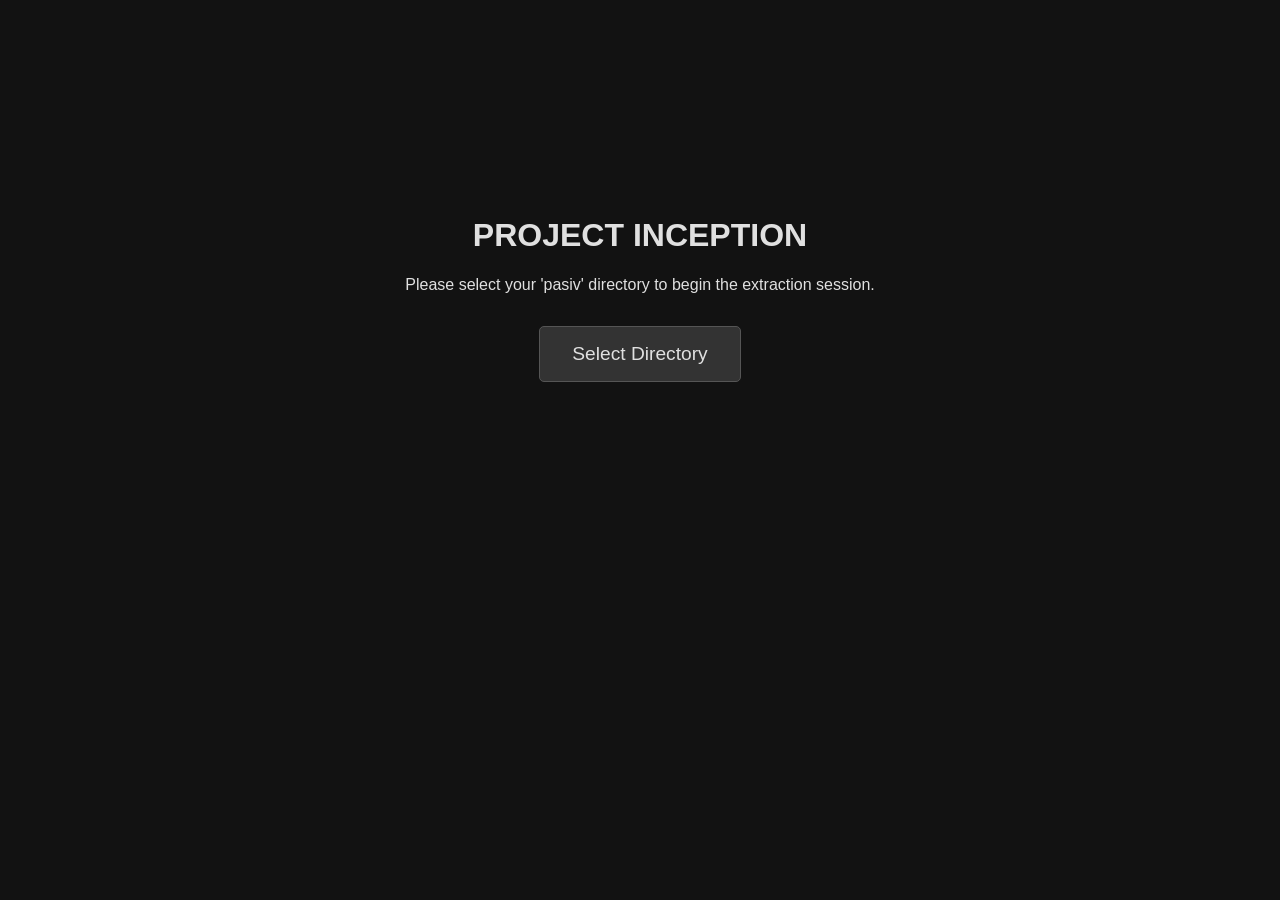
==== cobb/index.html @ cb849744 "Add files via upload" ====
<!DOCTYPE html>
<html lang="en">
<head>
    <meta charset="UTF-8">
    <meta name="viewport" content="width=device-width, initial-scale=1.0">
    <title>Cobb PWA</title>
    <link rel="stylesheet" href="style.css">
</head>
<body>

    <div id="startup-view" class="container">
        <h1>PROJECT INCEPTION</h1>
        <p>Please select your 'pasiv' directory to begin the extraction session.</p>
        <button id="btn-select-dir">Select Directory</button>
    </div>

    <div id="main-view" class="container" style="display: none;">
        <header id="top-bar">
            <h1 class="title">Cobb PWA</h1>
            <div id="progress-display">Memory Node: 0 / 0</div>
            <button id="btn-hide">Hide</button>
        </header>

        <section id="metadata-view">
            <div><strong>Index:</strong> <span id="record-index"></span></div>
            <div><strong>Timestamp:</strong> <span id="record-timestamp"></span></div>
            <div><strong>CharCount:</strong> <span id="record-char-count"></span></div>
        </section>
        
        <hr>

        <section id="content-view"></section>

        <hr>

        <section id="current-concepts-view">
            <label>Extracted Concepts:</label>
            <div id="current-tags-container">
            </div>
        </section>

        <section id="vocabulary-view">
            <label>Concept Vocabulary:</label>
            <div id="all-tags-container">
            </div>
        </section>

        <footer id="action-bar">
            <button id="btn-prev">Previous</button>
            <button id="btn-add-new">Add New Concept</button>
            <button id="btn-save-next">Next</button>
        </footer>
    </div>

    <script src="app.js"></script>
</body>
</html>
---- cobb/style.css ----
/* 基本樣式與深色主題 */
body {
    font-family: -apple-system, BlinkMacSystemFont, "Segoe UI", Roboto, "Helvetica Neue", Arial, sans-serif;
    background-color: #121212;
    color: #e0e0e0;
    margin: 0;
    padding: 1rem;
    font-size: 16px;
}

.container {
    max-width: 800px;
    margin: 0 auto;
}

hr {
    border: none;
    border-top: 1px solid #444;
    margin: 1rem 0;
}

/* Startup View styles */
#startup-view {
    text-align: center;
    padding-top: 20vh;
}
#startup-view h1 {
    color: #e0e0e0;
}
#btn-select-dir {
    font-size: 1.2rem;
    padding: 1rem 2rem;
    background-color: #333;
    color: #e0e0e0;
    border: 1px solid #555;
    border-radius: 5px;
    cursor: pointer;
    margin-top: 1rem;
}
#btn-select-dir:hover {
    background-color: #444;
}


/* [MODIFIED] 頂部狀態列 */
#top-bar {
    display: flex;
    justify-content: space-between;
    align-items: center;
    color: #bbb;
    margin-bottom: 1rem;
    gap: 1rem; /* Add space between items */
}

#top-bar .title {
    font-size: 1.2rem;
    margin: 0;
    flex-shrink: 0; /* Prevent title from shrinking */
}

#progress-display {
    text-align: center;
    flex-grow: 1; /* Allow progress to take up space */
}

/* [NEW] Hide button style */
#btn-hide {
    background-color: transparent;
    border: 1px solid #666;
    color: #999;
    padding: 0.3rem 0.8rem;
    border-radius: 5px;
    cursor: pointer;
    font-size: 0.9rem;
}
#btn-hide:hover {
    background-color: #b71c1c; /* A subtle red for destructive action */
    color: #fff;
    border-color: #b71c1c;
}


/* 元數據與內容 */
#metadata-view, #content-view {
    line-height: 1.6;
}
#content-view {
    white-space: pre-wrap;
    max-height: 30vh;
    overflow-y: auto;
    background-color: #1e1e1e;
    padding: 1rem;
    border-radius: 5px;
}

/* 標籤區塊 */
#current-concepts-view, #vocabulary-view {
    margin: 1rem 0;
}
#current-concepts-view label, #vocabulary-view label {
    display: block;
    color: #bbb;
    margin-bottom: 0.5rem;
}
#current-tags-container, #all-tags-container {
    padding: 0.5rem;
    border: 1px dashed #333;
    border-radius: 5px;
    min-height: 2.5rem;
}
#all-tags-container {
    max-height: 25vh;
    overflow-y: auto;
}

/* 標籤藥丸 (Tag Pill) 樣式 */
.tag-pill {
    display: inline-block;
    background-color: #333;
    color: #e0e0e0;
    padding: 0.3rem 0.7rem;
    border-radius: 1rem;
    margin: 0.2rem;
    cursor: pointer;
    transition: background-color 0.2s;
    user-select: none;
}
#vocabulary-view .tag-pill:hover {
    background-color: #555;
    color: #fff;
}
.tag-remove {
    margin-left: 0.5rem;
    font-weight: bold;
    color: #888;
}
.tag-remove:hover {
    color: #fff;
}

/* 底部操作按鈕 */
#action-bar {
    display: flex;
    justify-content: space-between;
    margin-top: 1.5rem;
}
#action-bar button {
    font-size: 1rem;
    padding: 0.8rem 1rem;
    border: 1px solid #555;
    background-color: #282828;
    color: #e0e0e0;
    border-radius: 5px;
    cursor: pointer;
    flex-grow: 1;
    margin: 0 0.5rem;
    font-weight: normal;
}
#action-bar button:hover {
    background-color: #383838;
    border-color: #777;
}
#btn-save-next {
    background-color: #444;
    font-weight: normal;
    border-color: #666;
}
#btn-save-next:hover {
    background-color: #555;
}
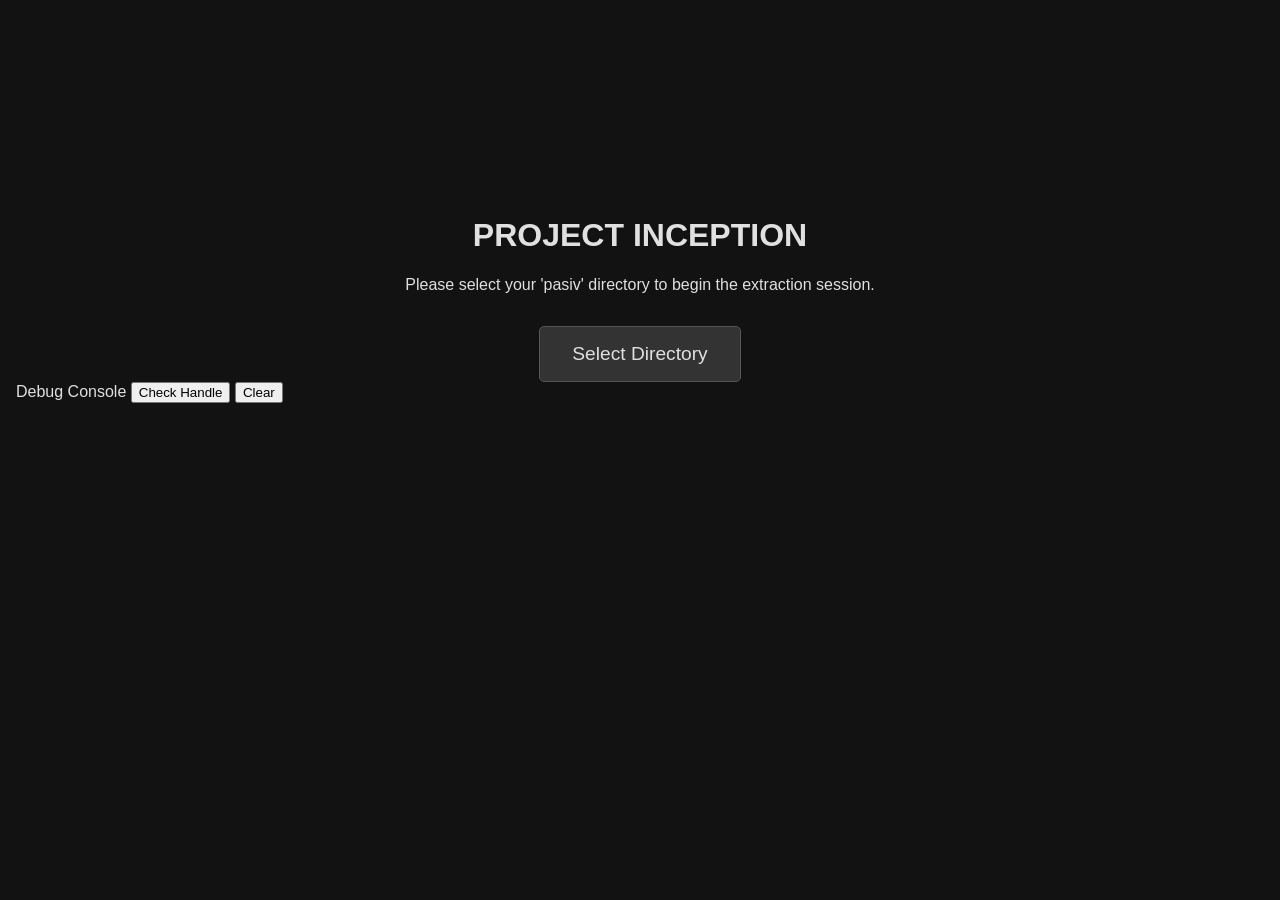
==== commit 057e1418: "Update index.html" ====
--- a/cobb/index.html
+++ b/cobb/index.html
@@ -5,6 +5,7 @@
     <meta name="viewport" content="width=device-width, initial-scale=1.0">
     <title>Cobb PWA</title>
     <link rel="stylesheet" href="style.css">
+    <link rel="manifest" href="manifest.json">
 </head>
 <body>
 
@@ -51,7 +52,14 @@
             <button id="btn-save-next">Next</button>
         </footer>
     </div>
-
+    <div id="debug-panel">
+        <div class="header">
+            <span>Debug Console</span>
+            <button id="btn-check-handle">Check Handle</button>
+            <button id="btn-clear-log">Clear</button>
+        </div>
+        <div id="debug-log"></div>
+    </div>
     <script src="app.js"></script>
 </body>
-</html>+</html>
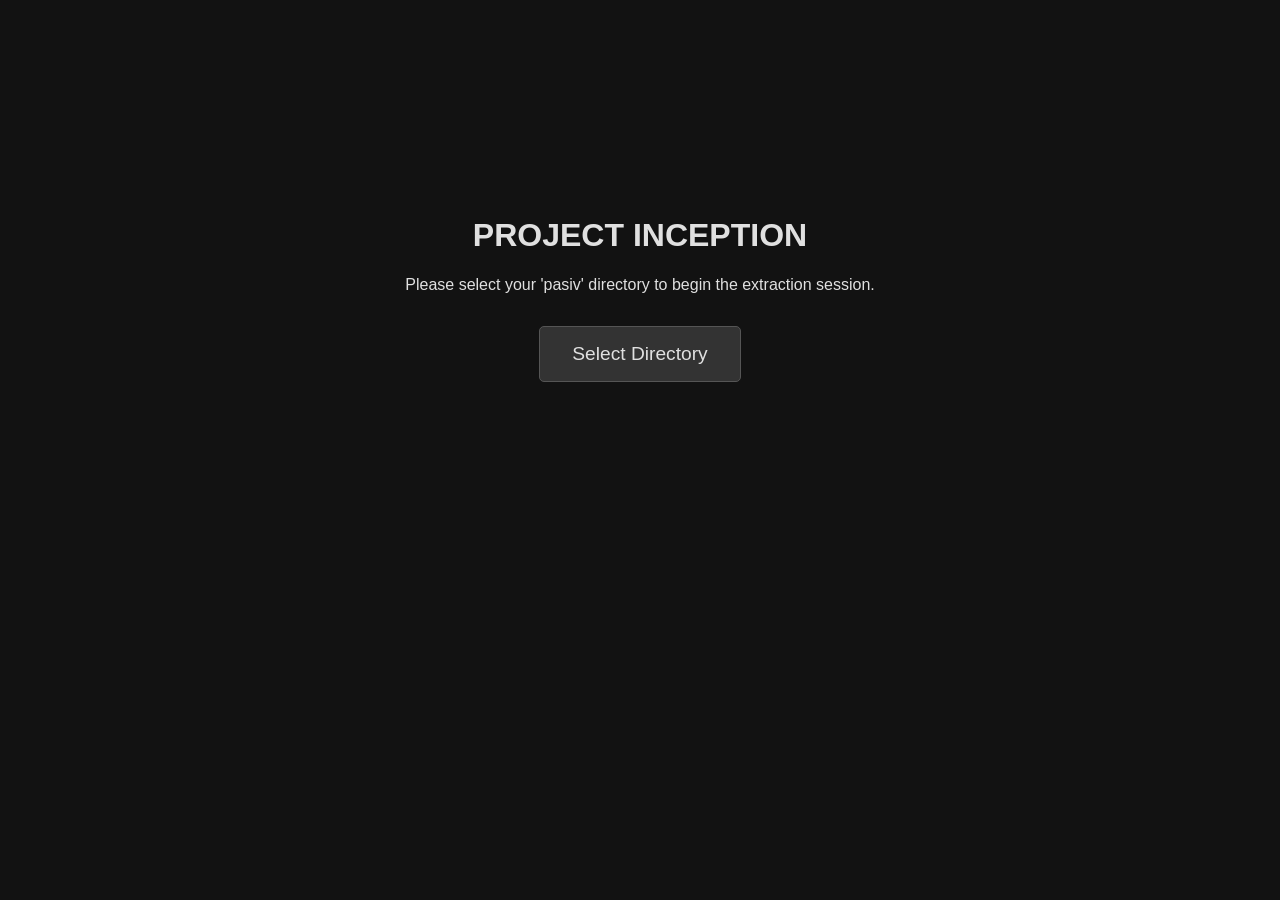
==== commit 351d8dce: "Update index.html" ====
--- a/cobb/index.html
+++ b/cobb/index.html
@@ -52,14 +52,6 @@
             <button id="btn-save-next">Next</button>
         </footer>
     </div>
-    <div id="debug-panel">
-        <div class="header">
-            <span>Debug Console</span>
-            <button id="btn-check-handle">Check Handle</button>
-            <button id="btn-clear-log">Clear</button>
-        </div>
-        <div id="debug-log"></div>
-    </div>
     <script src="app.js"></script>
 </body>
 </html>
--- a/cobb/style.css
+++ b/cobb/style.css
@@ -167,4 +167,4 @@
 }
 #btn-save-next:hover {
     background-color: #555;
-}+}
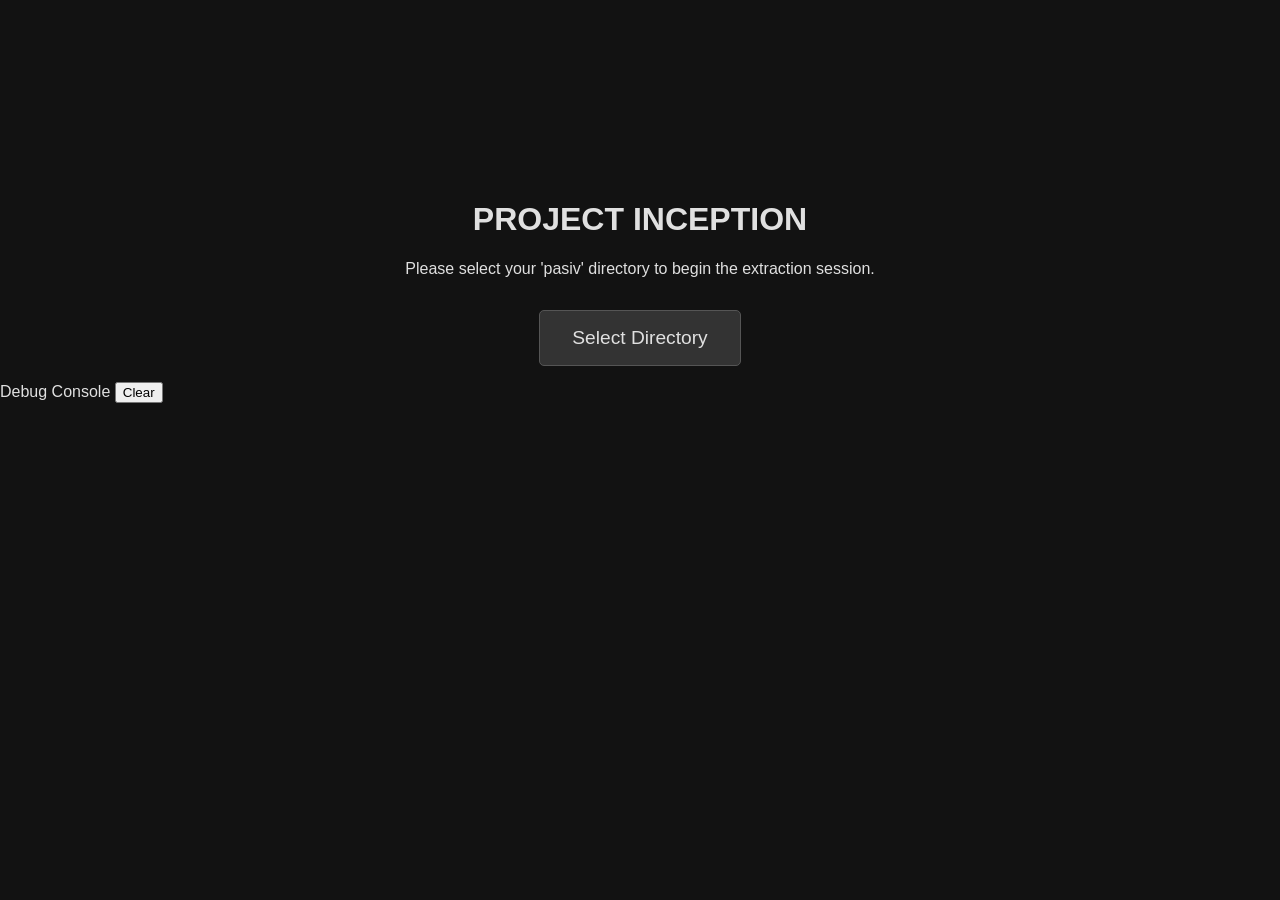
==== commit a2597045: "Update index.html" ====
--- a/cobb/index.html
+++ b/cobb/index.html
@@ -15,36 +15,38 @@
         <button id="btn-select-dir">Select Directory</button>
     </div>
 
-    <div id="main-view" class="container" style="display: none;">
+    <div id="app-wrapper" style="display: none;">
         <header id="top-bar">
             <h1 class="title">Cobb PWA</h1>
             <div id="progress-display">Memory Node: 0 / 0</div>
             <button id="btn-hide">Hide</button>
         </header>
 
-        <section id="metadata-view">
-            <div><strong>Index:</strong> <span id="record-index"></span></div>
-            <div><strong>Timestamp:</strong> <span id="record-timestamp"></span></div>
-            <div><strong>CharCount:</strong> <span id="record-char-count"></span></div>
-        </section>
-        
-        <hr>
+        <main id="main-content">
+            <section id="metadata-view">
+                <div><strong>Index:</strong> <span id="record-index"></span></div>
+                <div class="desktop-only"><strong>Timestamp:</strong> <span id="record-timestamp"></span></div>
+                <div class="desktop-only"><strong>CharCount:</strong> <span id="record-char-count"></span></div>
+            </section>
+            
+            <hr>
 
-        <section id="content-view"></section>
+            <section id="content-view"></section>
 
-        <hr>
+            <hr>
 
-        <section id="current-concepts-view">
-            <label>Extracted Concepts:</label>
-            <div id="current-tags-container">
-            </div>
-        </section>
+            <section id="current-concepts-view">
+                <label>Extracted Concepts:</label>
+                <div id="current-tags-container">
+                </div>
+            </section>
 
-        <section id="vocabulary-view">
-            <label>Concept Vocabulary:</label>
-            <div id="all-tags-container">
-            </div>
-        </section>
+            <section id="vocabulary-view">
+                <label>Concept Vocabulary:</label>
+                <div id="all-tags-container">
+                </div>
+            </section>
+        </main>
 
         <footer id="action-bar">
             <button id="btn-prev">Previous</button>
@@ -52,6 +54,14 @@
             <button id="btn-save-next">Next</button>
         </footer>
     </div>
+<div id="debug-panel">
+        <div class="header">
+            <span>Debug Console</span>
+            <button id="btn-check-handle" style="display:none;">Check Handle</button>
+            <button id="btn-clear-log">Clear</button>
+        </div>
+        <div id="debug-log"></div>
+</div>
     <script src="app.js"></script>
 </body>
 </html>
--- a/cobb/style.css
+++ b/cobb/style.css
@@ -1,17 +1,48 @@
 /* 基本樣式與深色主題 */
+html, body {
+    height: 100%;
+    margin: 0;
+    overflow: hidden; /* Prevent the whole page from scrolling */
+}
+
 body {
     font-family: -apple-system, BlinkMacSystemFont, "Segoe UI", Roboto, "Helvetica Neue", Arial, sans-serif;
     background-color: #121212;
     color: #e0e0e0;
-    margin: 0;
-    padding: 1rem;
     font-size: 16px;
 }
 
 .container {
     max-width: 800px;
     margin: 0 auto;
+    padding: 1rem;
 }
+
+/* [NEW] Flexbox layout for the main app wrapper */
+#app-wrapper {
+    display: flex;
+    flex-direction: column;
+    height: 100vh; /* Make the app take up the full viewport height */
+    padding: 1rem;
+    box-sizing: border-box;
+}
+
+#top-bar {
+    flex-shrink: 0; /* Prevent header from shrinking */
+}
+
+/* [NEW] This is the main scrollable area */
+#main-content {
+    flex-grow: 1; /* Allow this section to grow and fill available space */
+    overflow-y: auto; /* Add a scrollbar ONLY to this section if content overflows */
+    padding: 0 0.5rem; /* Add some padding for the scrollbar */
+}
+
+#action-bar {
+    flex-shrink: 0; /* Prevent footer from shrinking */
+    padding-top: 1rem;
+}
+
 
 hr {
     border: none;
@@ -41,29 +72,24 @@
     background-color: #444;
 }
 
-
-/* [MODIFIED] 頂部狀態列 */
+/* 頂部狀態列 */
 #top-bar {
     display: flex;
     justify-content: space-between;
     align-items: center;
     color: #bbb;
     margin-bottom: 1rem;
-    gap: 1rem; /* Add space between items */
+    gap: 1rem;
 }
-
 #top-bar .title {
     font-size: 1.2rem;
     margin: 0;
-    flex-shrink: 0; /* Prevent title from shrinking */
+    flex-shrink: 0;
 }
-
 #progress-display {
     text-align: center;
-    flex-grow: 1; /* Allow progress to take up space */
+    flex-grow: 1;
 }
-
-/* [NEW] Hide button style */
 #btn-hide {
     background-color: transparent;
     border: 1px solid #666;
@@ -74,11 +100,10 @@
     font-size: 0.9rem;
 }
 #btn-hide:hover {
-    background-color: #b71c1c; /* A subtle red for destructive action */
+    background-color: #b71c1c;
     color: #fff;
     border-color: #b71c1c;
 }
-
 
 /* 元數據與內容 */
 #metadata-view, #content-view {
@@ -86,8 +111,6 @@
 }
 #content-view {
     white-space: pre-wrap;
-    max-height: 30vh;
-    overflow-y: auto;
     background-color: #1e1e1e;
     padding: 1rem;
     border-radius: 5px;
@@ -113,7 +136,7 @@
     overflow-y: auto;
 }
 
-/* 標籤藥丸 (Tag Pill) 樣式 */
+/* 標籤藥丸樣式 */
 .tag-pill {
     display: inline-block;
     background-color: #333;
@@ -142,7 +165,6 @@
 #action-bar {
     display: flex;
     justify-content: space-between;
-    margin-top: 1.5rem;
 }
 #action-bar button {
     font-size: 1rem;
@@ -168,3 +190,10 @@
 #btn-save-next:hover {
     background-color: #555;
 }
+
+/* [NEW] Media query to hide elements on smaller screens */
+@media (max-width: 600px) {
+    .desktop-only {
+        display: none;
+    }
+}
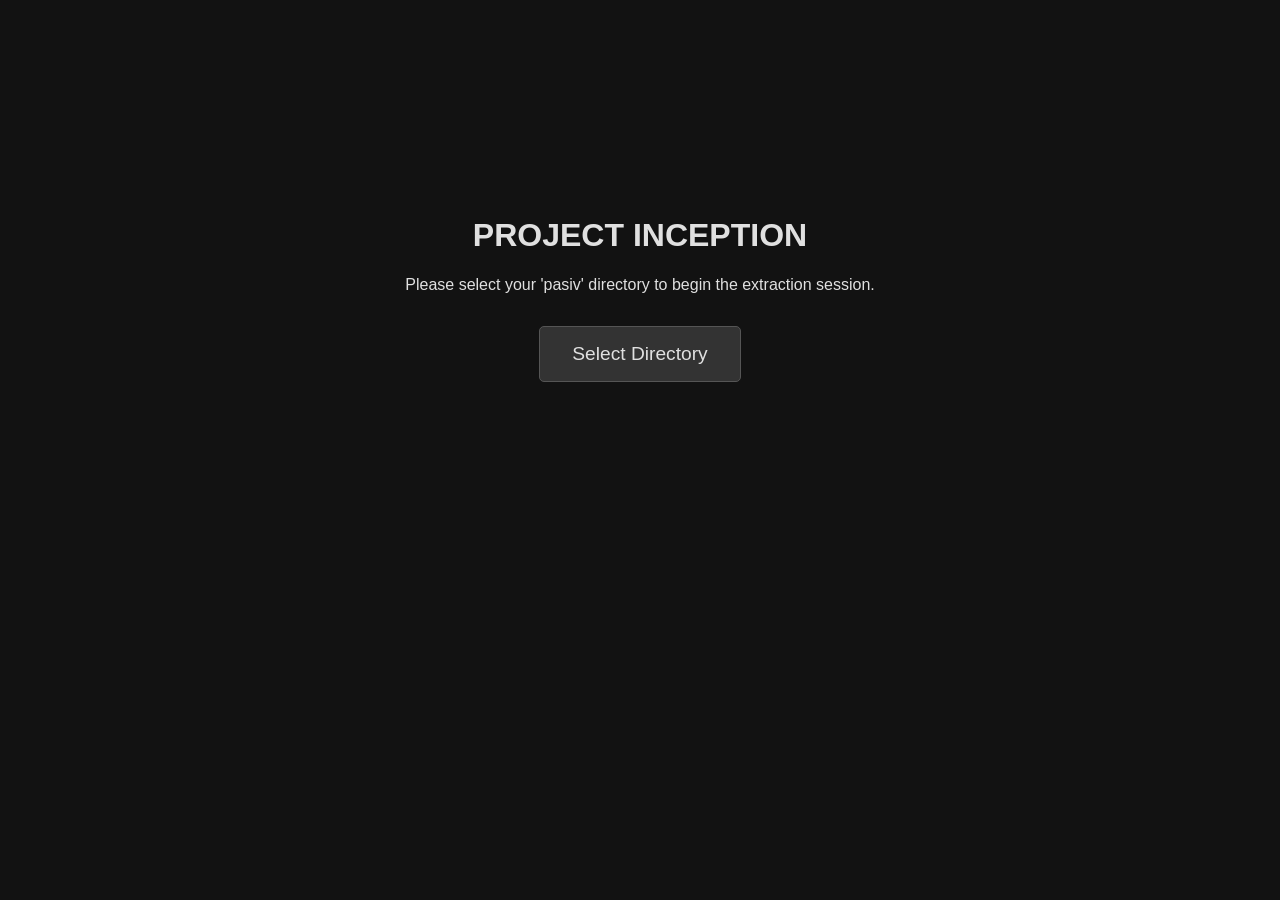
==== commit dd91b7dc: "Update index.html" ====
--- a/cobb/index.html
+++ b/cobb/index.html
@@ -9,44 +9,42 @@
 </head>
 <body>
 
-    <div id="startup-view" class="container">
+    <div id="startup-view" class="container" style="display: none;">
         <h1>PROJECT INCEPTION</h1>
         <p>Please select your 'pasiv' directory to begin the extraction session.</p>
         <button id="btn-select-dir">Select Directory</button>
     </div>
 
-    <div id="app-wrapper" style="display: none;">
+    <div id="main-view" class="container" style="display: none;">
         <header id="top-bar">
             <h1 class="title">Cobb PWA</h1>
             <div id="progress-display">Memory Node: 0 / 0</div>
             <button id="btn-hide">Hide</button>
         </header>
 
-        <main id="main-content">
-            <section id="metadata-view">
-                <div><strong>Index:</strong> <span id="record-index"></span></div>
-                <div class="desktop-only"><strong>Timestamp:</strong> <span id="record-timestamp"></span></div>
-                <div class="desktop-only"><strong>CharCount:</strong> <span id="record-char-count"></span></div>
-            </section>
-            
-            <hr>
+        <section id="metadata-view">
+            <div><strong>Index:</strong> <span id="record-index"></span></div>
+            <div><strong>Timestamp:</strong> <span id="record-timestamp"></span></div>
+            <div><strong>CharCount:</strong> <span id="record-char-count"></span></div>
+        </section>
+        
+        <hr>
 
-            <section id="content-view"></section>
+        <section id="content-view"></section>
 
-            <hr>
+        <hr>
 
-            <section id="current-concepts-view">
-                <label>Extracted Concepts:</label>
-                <div id="current-tags-container">
+        <section id="current-concepts-view">
+            <label>Extracted Concepts:</label>
+            <div id="current-tags-container">
                 </div>
-            </section>
+        </section>
 
-            <section id="vocabulary-view">
-                <label>Concept Vocabulary:</label>
-                <div id="all-tags-container">
+        <section id="vocabulary-view">
+            <label>Concept Vocabulary:</label>
+            <div id="all-tags-container">
                 </div>
-            </section>
-        </main>
+        </section>
 
         <footer id="action-bar">
             <button id="btn-prev">Previous</button>
@@ -54,14 +52,7 @@
             <button id="btn-save-next">Next</button>
         </footer>
     </div>
-<div id="debug-panel">
-        <div class="header">
-            <span>Debug Console</span>
-            <button id="btn-check-handle" style="display:none;">Check Handle</button>
-            <button id="btn-clear-log">Clear</button>
-        </div>
-        <div id="debug-log"></div>
-</div>
+
     <script src="app.js"></script>
 </body>
 </html>
--- a/cobb/style.css
+++ b/cobb/style.css
@@ -1,48 +1,17 @@
 /* 基本樣式與深色主題 */
-html, body {
-    height: 100%;
-    margin: 0;
-    overflow: hidden; /* Prevent the whole page from scrolling */
-}
-
 body {
     font-family: -apple-system, BlinkMacSystemFont, "Segoe UI", Roboto, "Helvetica Neue", Arial, sans-serif;
     background-color: #121212;
     color: #e0e0e0;
+    margin: 0;
+    padding: 1rem;
     font-size: 16px;
 }
 
 .container {
     max-width: 800px;
     margin: 0 auto;
-    padding: 1rem;
 }
-
-/* [NEW] Flexbox layout for the main app wrapper */
-#app-wrapper {
-    display: flex;
-    flex-direction: column;
-    height: 100vh; /* Make the app take up the full viewport height */
-    padding: 1rem;
-    box-sizing: border-box;
-}
-
-#top-bar {
-    flex-shrink: 0; /* Prevent header from shrinking */
-}
-
-/* [NEW] This is the main scrollable area */
-#main-content {
-    flex-grow: 1; /* Allow this section to grow and fill available space */
-    overflow-y: auto; /* Add a scrollbar ONLY to this section if content overflows */
-    padding: 0 0.5rem; /* Add some padding for the scrollbar */
-}
-
-#action-bar {
-    flex-shrink: 0; /* Prevent footer from shrinking */
-    padding-top: 1rem;
-}
-
 
 hr {
     border: none;
@@ -72,24 +41,29 @@
     background-color: #444;
 }
 
-/* 頂部狀態列 */
+
+/* [MODIFIED] 頂部狀態列 */
 #top-bar {
     display: flex;
     justify-content: space-between;
     align-items: center;
     color: #bbb;
     margin-bottom: 1rem;
-    gap: 1rem;
+    gap: 1rem; /* Add space between items */
 }
+
 #top-bar .title {
     font-size: 1.2rem;
     margin: 0;
-    flex-shrink: 0;
+    flex-shrink: 0; /* Prevent title from shrinking */
 }
+
 #progress-display {
     text-align: center;
-    flex-grow: 1;
+    flex-grow: 1; /* Allow progress to take up space */
 }
+
+/* [NEW] Hide button style */
 #btn-hide {
     background-color: transparent;
     border: 1px solid #666;
@@ -100,10 +74,11 @@
     font-size: 0.9rem;
 }
 #btn-hide:hover {
-    background-color: #b71c1c;
+    background-color: #b71c1c; /* A subtle red for destructive action */
     color: #fff;
     border-color: #b71c1c;
 }
+
 
 /* 元數據與內容 */
 #metadata-view, #content-view {
@@ -111,6 +86,8 @@
 }
 #content-view {
     white-space: pre-wrap;
+    max-height: 30vh;
+    overflow-y: auto;
     background-color: #1e1e1e;
     padding: 1rem;
     border-radius: 5px;
@@ -136,7 +113,7 @@
     overflow-y: auto;
 }
 
-/* 標籤藥丸樣式 */
+/* 標籤藥丸 (Tag Pill) 樣式 */
 .tag-pill {
     display: inline-block;
     background-color: #333;
@@ -165,6 +142,7 @@
 #action-bar {
     display: flex;
     justify-content: space-between;
+    margin-top: 1.5rem;
 }
 #action-bar button {
     font-size: 1rem;
@@ -190,10 +168,3 @@
 #btn-save-next:hover {
     background-color: #555;
 }
-
-/* [NEW] Media query to hide elements on smaller screens */
-@media (max-width: 600px) {
-    .desktop-only {
-        display: none;
-    }
-}
